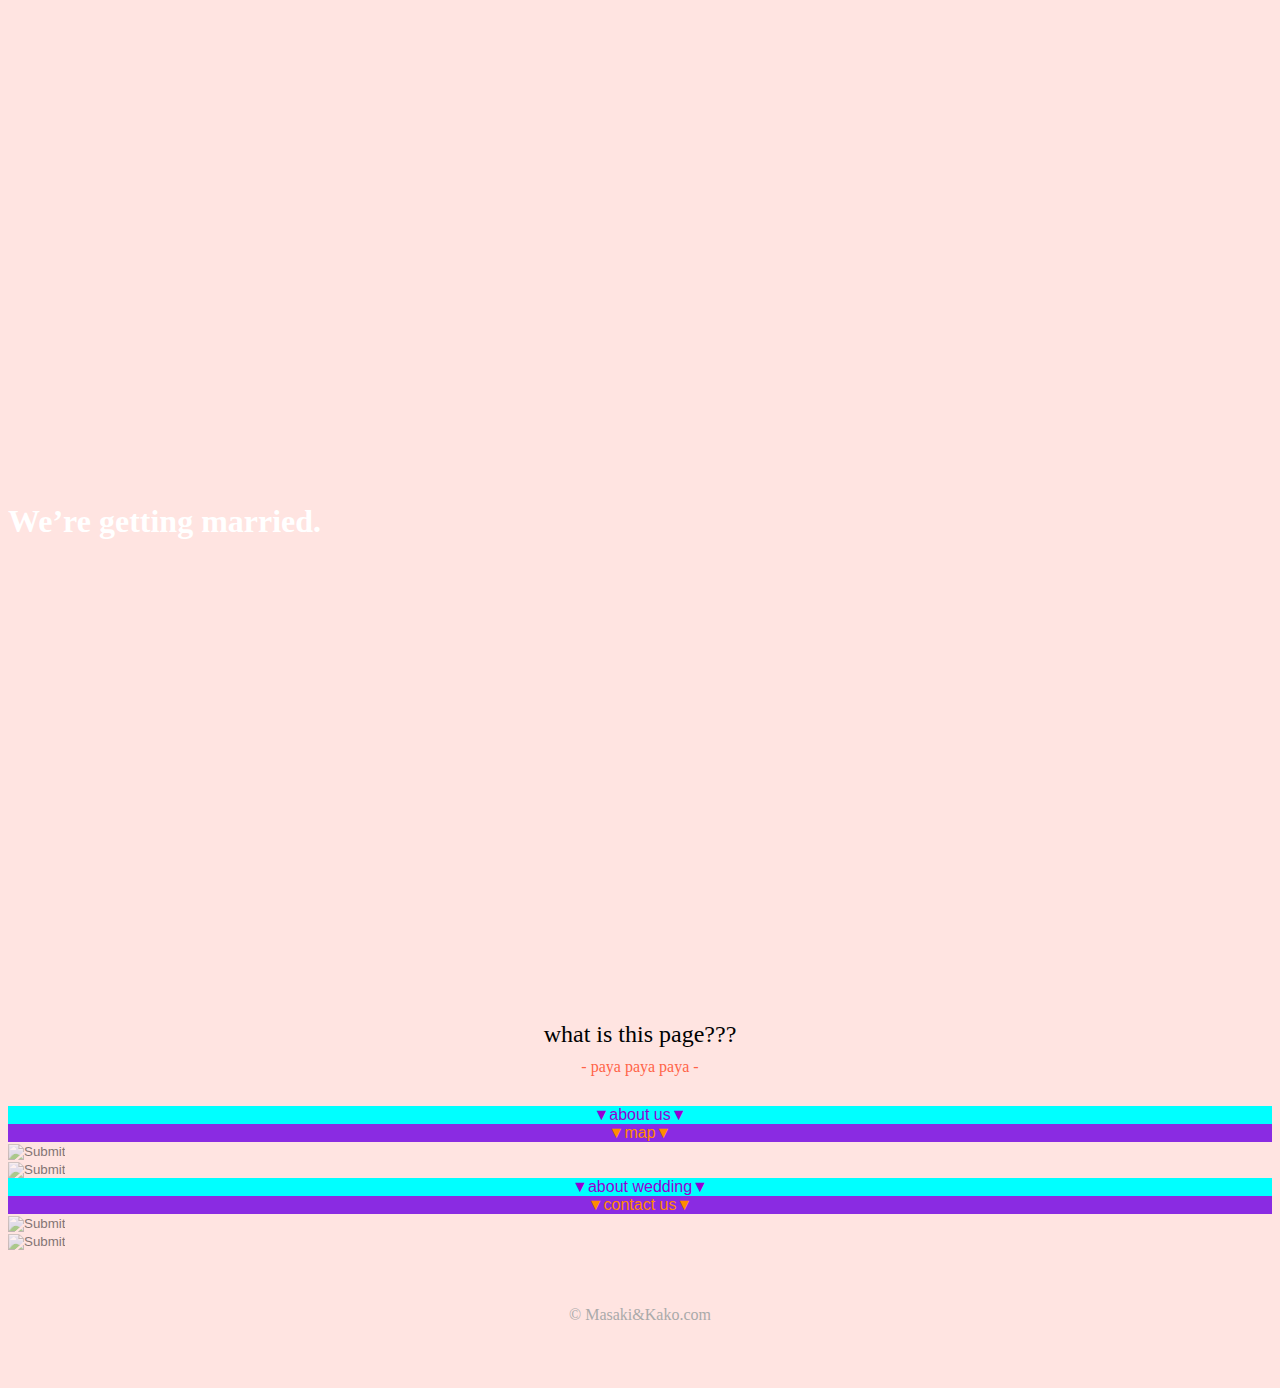
==== index.html @ 7edfb697 "no message" ====
<!DOCTYPE html>
<html lang="ja">

<head>
    <meta charset="utf-8">
    <meta name="viewport" content="width=device-width, initial-scale=1, shrink-to-fit=no">
    <link rel="stylesheet" href="https://stackpath.bootstrapcdn.com/bootstrap/4.1.0/css/bootstrap.min.css" integrity="sha384-9gVQ4dYFwwWSjIDZnLEWnxCjeSWFphJiwGPXr1jddIhOegiu1FwO5qRGvFXOdJZ4"
        crossorigin="anonymous">
    <!--自作CSS-->
    <link href="styles.css" rel="stylesheet">
    <link rel="icon" href="../image/sample3.jpg">
    <link rel="stylesheet" href="https://use.fontawesome.com/releases/v5.5.0/css/all.css" integrity="sha384-B4dIYHKNBt8Bc12p+WXckhzcICo0wtJAoU8YZTY5qE0Id1GSseTk6S+L3BlXeVIU"
        crossorigin="anonymous">

    <title>Masaki&Kako</title>


</head>

<body>
    <!-- グローバルナビゲーション定義 -->
    <!--    <nav class="navbar navbar-expand-md navbar-dark bg-dark fixed-top">
        <button class="navbar-toggler" data-toggle="collapse" data-target="#nav1">
            <span class="navbar-toggler-icon"></span>
        </button>
        <a href="#" class="navbar-brand">Masaki&Kako</a>
        <div class="collapse navbar-collapse" id="nav1">
            <ul class="navbar-nav">
                <li class="nav-item"><a href="#" class="nav-link">Home</a></li>
                <li class="nav-item"><a href="#" class="nav-link">About Us</a></li>
                <li class="nav-item"><a href="#" class="nav-link">Wedding Hall</a></li>
                <li class="nav-item"><a href="#" class="nav-link">Contact Us</a></li>
            </ul>
            <hr class="d-md-none border-secondary my-2">
            <form class="form-inline ml-auto">
                <label class="sr-only" for="kw">検索キーワード</label>
                <input type="search" class="form-control form-control-sm mr-sm-2 my-2 my-md-0" placeholder="キーワード" id="kw">
                <button type="submit" class="btn btn-warning btn-sm my-2 my-md-0">検索</button>
    </nav>
    </form>
-->
    <!-- メイン -->
    <!--    <div id=main class="jumbotron text-white" style="text-shadow: 2px 2px 4px #666;">
        <h1>We’re getting married.</h1>
        <p>おれたち結婚すっからよ。</p>
    </div>
-->
    <div class="jumbotron jumbotron-extend">
        <div class="container-fluid jumbotron-container">
            <h1 class="site-name">We’re getting married.</h1>
        </div>
    </div>

    <!--    <header class="same-bg">
        <div class="container">
            <h1>
                Masaki&Kako
            </h1>
            <p>
                結婚するよ
            </p>
            <a href="#" target="_blank" class="btn">詳細を見る
                <i class="fab fa-angellist"></i>
            </a>
            <img src="../image/sample1.JPG" width="480" height="270" alt="sample3">
        </div>
    </header>
-->
<h1 class="section-title" data-subtitle="- paya paya paya -">
    what is this page???
</h1>


    <div id="menu" class="row">
        <!--メニュー-->

        <!--        <a href="./about_us.html" target="_blank">
            <img src="../image/sample2.jpg" width="640" height="480">
        </a>
        <a href="./about_us.html" target="_blank">
            <img src="../image/sample2.jpg" width="480" height="270">
        </a>
        <a href="./about_us.html" target="_blank">
            <img src="../image/sample2.jpg" width="480" height="270">
        </a>
-->
        <!--        <div class="feature">
            <input class="img-btn1" type="image" src="../image/sample5.jpg" onclick="location.href='about_us.html'"
                >
            <input class="img-btn2" type="image" src="../image/sample3.jpg" onclick="location.href='about_us.html'"
                >
        </div>-->
        <p class="col-6 btn-title1">
            ▼about us▼
        </p>
        <p class="col-6 btn-title2">
            ▼map▼
        </p>
                <div class="col-6 img-btn">
            <input class="img-fluid rounded img-thumdnail" type="image" name="bt01" src="../image/sample5.jpg" onclick="location.href='about_us.html'" target="_blank">
        </div>
        <div class="col-6 img-btn">
            <input class="img-fluid rounded img-thumdnail" type="image" name="bt01" src="../image/sample4.jpg" onclick="location.href='about_us.html'" target="_blank">
        </div>
        <p class="col-6 btn-title1">
            ▼about wedding<i class="fas fa-apple-alt"></i>▼
        </p>
        <p class="col-6 btn-title2">
            ▼contact us▼
        </p>
        <div class="col-6 img-btn">
            <input class="img-fluid rounded img-thumdnail" type="image" name="bt01" src="../image/sample2.jpg" onclick="location.href='about_us.html'"target="_blank">
        </div>
        <div class="col-6 img-btn">
            <input class="img-fluid rounded img-thumdnail" type="image" name="bt01" src="../image/sample3.jpg" onclick="location.href='about_us.html'"target="_blank">
        </div>
    </div>

    <!-- Bootstarap読込 -->
    <script src="https://code.jquery.com/jquery-3.3.1.slim.min.js" integrity="sha384-q8i/X+965DzO0rT7abK41JStQIAqVgRVzpbzo5smXKp4YfRvH+8abtTE1Pi6jizo"
        crossorigin="anonymous"></script>
    <script src="https://cdnjs.cloudflare.com/ajax/libs/popper.js/1.14.0/umd/popper.min.js" integrity="sha384-cs/chFZiN24E4KMATLdqdvsezGxaGsi4hLGOzlXwp5UZB1LY//20VyM2taTB4QvJ"
        crossorigin="anonymous"></script>
    <script src="https://stackpath.bootstrapcdn.com/bootstrap/4.1.0/js/bootstrap.min.js" integrity="sha384-uefMccjFJAIv6A+rW+L4AHf99KvxDjWSu1z9VI8SKNVmz4sk7buKt/6v9KI65qnm"
        crossorigin="anonymous"></script>

        <footer>
            <p>&copy; Masaki&Kako.com</p>
        </footer>
    
</body>

</html>
---- styles.css ----
/*全体の背景をピンクに設定*/
body{
background-color:mistyrose;
/*margin: 0%;
padding: 0%;
*/}

.same-bg{
    color: orangered;
    background: url(../image/sample2.JPG);
    background-size: cover;
    height: 100%;
}


.jumbotron-extend{
    background:url(../image/sample4.jpg) center no-repeat; background-size: cover;
    position: relative;
    height: 1000px;
    max-width: 100%;
/*    min-height: 300px;
*/}

.jumbotron-container {
    position: relative;
    top: 50%;
/*    left:40%;*/
    transform: translateY(-50%);
}

.site-name {
    margin-bottom: 40px;
    color: #fff;
    font-family: serif;
}
.btn-black {
    border-radius: 0;
    background-color: #000;
    color: #fff;
    font-family: 'Avenir', serif;
}
/*.btn-black:hover {
     background-color: #fff;
     color: #000;
}
*/
/*メイン画像の設定*/
#main{
    position: relative;
}
/*メインのメッセージ設定*/
#main img{
    width: 100%;
}
#main p1{
    position: absolute;
    color:white;
    top:100%;
    left:50%;
    transform: translate(-50%,-50%);
    margin:0%;
    padding:0%;
}

#main p2{
    position: absolute;
    color: white;
    top: 80%;
    left: 50%;
    transform: translate(-50%,-50%);
    margin:0;
    padding:0;
}

.feature{
    padding: 0;
    max-width: 100%;
    height: auto;
}

.feature:nth-of-type(odd) .img-btn1{
    float: right;
    padding-left: 40px;
}

.feature:nth-of-type(even) .img-btn2{
    float: left;
    padding-right: 40px;
}


.section-title{
    text-align: center;
    font-weight: normal;
    font-size: 24px;
    margin-bottom: 30px;
    margin-top: 0px;
}

.section-title::after{
    content: attr(data-subtitle);
    display: block;
    font-size: 16px;
    color: tomato;
    padding-top: 10px;
}

.img-btn{
    padding: 0;
    opacity: 0.5;
}

.img-btn:hover{
    opacity: 1.0;
}

.btn-title1{
    background-color: aqua;
    font-size :16x;
    font-family: Verdana, sans-serif;
    color: darkviolet;
    margin:0;
    text-align:center;
}

.btn-title2{
    background-color:blueviolet;
    font-size :16x;
    font-family: Verdana, sans-serif;
    color: darkorange;
    margin:0;
    text-align:center;
}

/* footer */
footer{
    padding: 40px 0;
    text-align: center;
    color: #aaa;
}
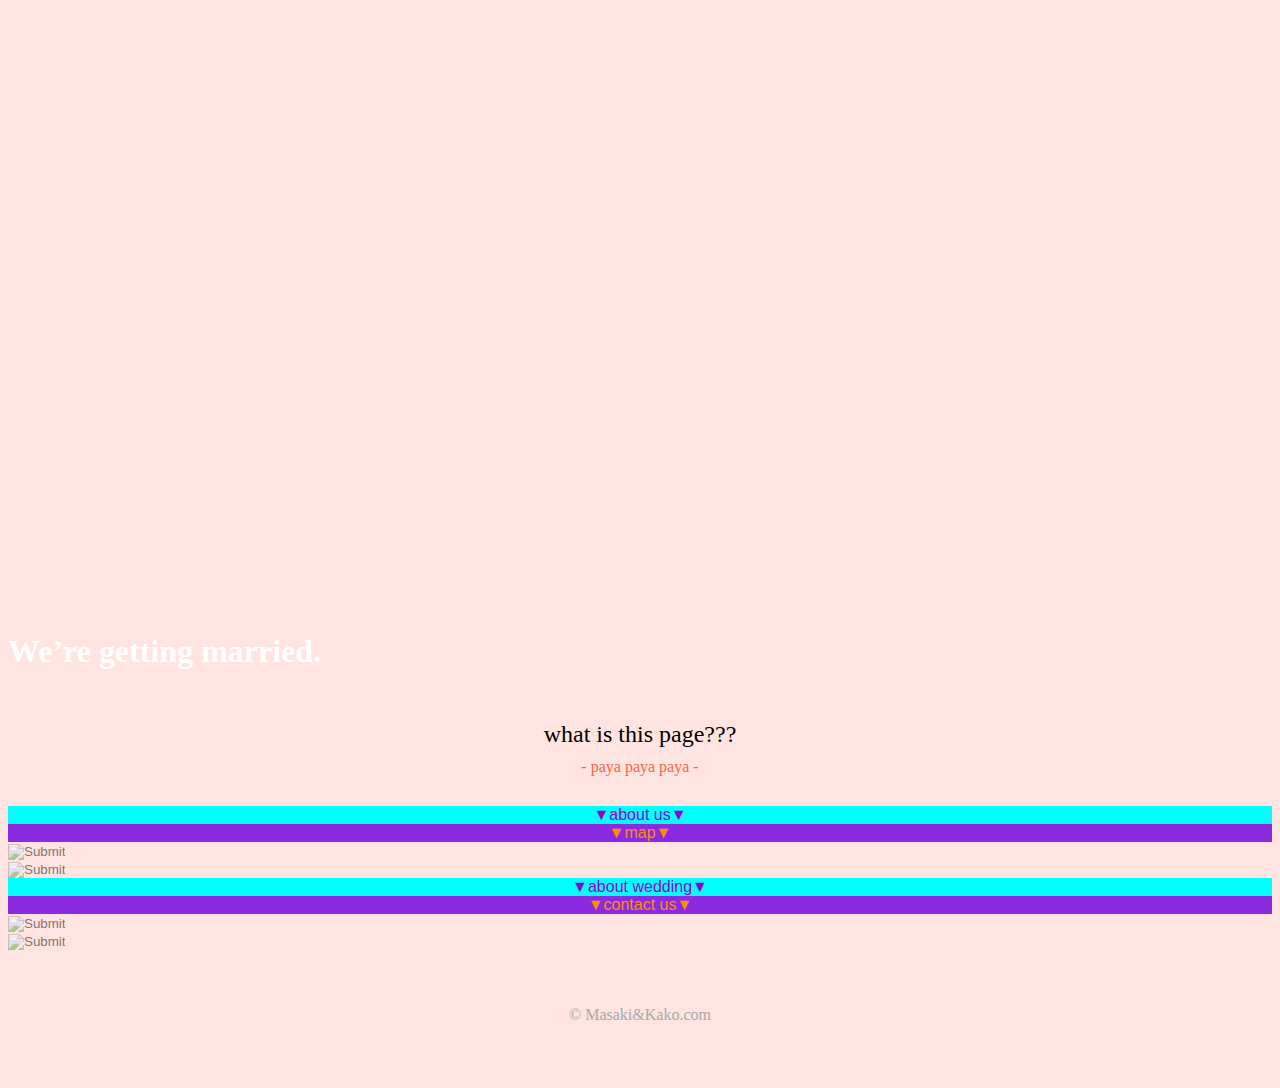
==== commit f2c2821b: "no message" ====
--- a/index.html
+++ b/index.html
@@ -66,9 +66,9 @@
         </div>
     </header>
 -->
-<h1 class="section-title" data-subtitle="- paya paya paya -">
-    what is this page???
-</h1>
+    <h1 class="section-title" data-subtitle="- paya paya paya -">
+        what is this page???
+    </h1>
 
 
     <div id="menu" class="row">
@@ -94,25 +94,28 @@
             ▼about us▼
         </p>
         <p class="col-6 btn-title2">
-            ▼map▼
+            ▼<i class="fas fa-apple-alt"></i>map<i class="fas fa-apple-alt"></i>▼
         </p>
-                <div class="col-6 img-btn">
-            <input class="img-fluid rounded img-thumdnail" type="image" name="bt01" src="../image/sample5.jpg" onclick="location.href='about_us.html'" target="_blank">
+        <div class="col-6 img-btn">
+            <input class="img-fluid rounded img-thumdnail" type="image" name="bt01" src="../image/sample5.jpg" onclick="location.href='about_us.html'"
+            target="_blank">
         </div>
         <div class="col-6 img-btn">
-            <input class="img-fluid rounded img-thumdnail" type="image" name="bt01" src="../image/sample4.jpg" onclick="location.href='about_us.html'" target="_blank">
+            <input class="img-fluid rounded img-thumdnail" type="image" name="bt01" src="../image/sample4.jpg" onclick="location.href='map.html'"
+                target="_blank">
         </div>
         <p class="col-6 btn-title1">
-            ▼about wedding<i class="fas fa-apple-alt"></i>▼
+            ▼about wedding▼
         </p>
         <p class="col-6 btn-title2">
             ▼contact us▼
         </p>
         <div class="col-6 img-btn">
-            <input class="img-fluid rounded img-thumdnail" type="image" name="bt01" src="../image/sample2.jpg" onclick="location.href='about_us.html'"target="_blank">
+            <input class="img-fluid rounded img-thumdnail" type="image" name="bt01" src="../image/sample2.jpg" onclick="location.href='about_wedding.html'"
+                target="_blank">
         </div>
         <div class="col-6 img-btn">
-            <input class="img-fluid rounded img-thumdnail" type="image" name="bt01" src="../image/sample3.jpg" onclick="location.href='about_us.html'"target="_blank">
+            <input class="img-fluid rounded img-thumdnail" type="image" name="bt01" src="../image/sample3.jpg" onclick="location .href='mailto:masaki.1028.nakatani@gmail.com'">
         </div>
     </div>
 
@@ -124,10 +127,10 @@
     <script src="https://stackpath.bootstrapcdn.com/bootstrap/4.1.0/js/bootstrap.min.js" integrity="sha384-uefMccjFJAIv6A+rW+L4AHf99KvxDjWSu1z9VI8SKNVmz4sk7buKt/6v9KI65qnm"
         crossorigin="anonymous"></script>
 
-        <footer>
-            <p>&copy; Masaki&Kako.com</p>
-        </footer>
-    
+    <footer>
+        <p>&copy; Masaki&Kako.com</p>
+    </footer>
+
 </body>
 
 </html>--- a/styles.css
+++ b/styles.css
@@ -14,16 +14,16 @@
 
 
 .jumbotron-extend{
-    background:url(../image/sample4.jpg) center no-repeat; background-size: cover;
+    background:url(../image/sample9.jpg) center no-repeat; background-size: cover;
     position: relative;
-    height: 1000px;
-    max-width: 100%;
+    height: 700px;
+/*    max-width: 100%;*/
 /*    min-height: 300px;
 */}
 
 .jumbotron-container {
     position: relative;
-    top: 50%;
+    top: 90%;
 /*    left:40%;*/
     transform: translateY(-50%);
 }
